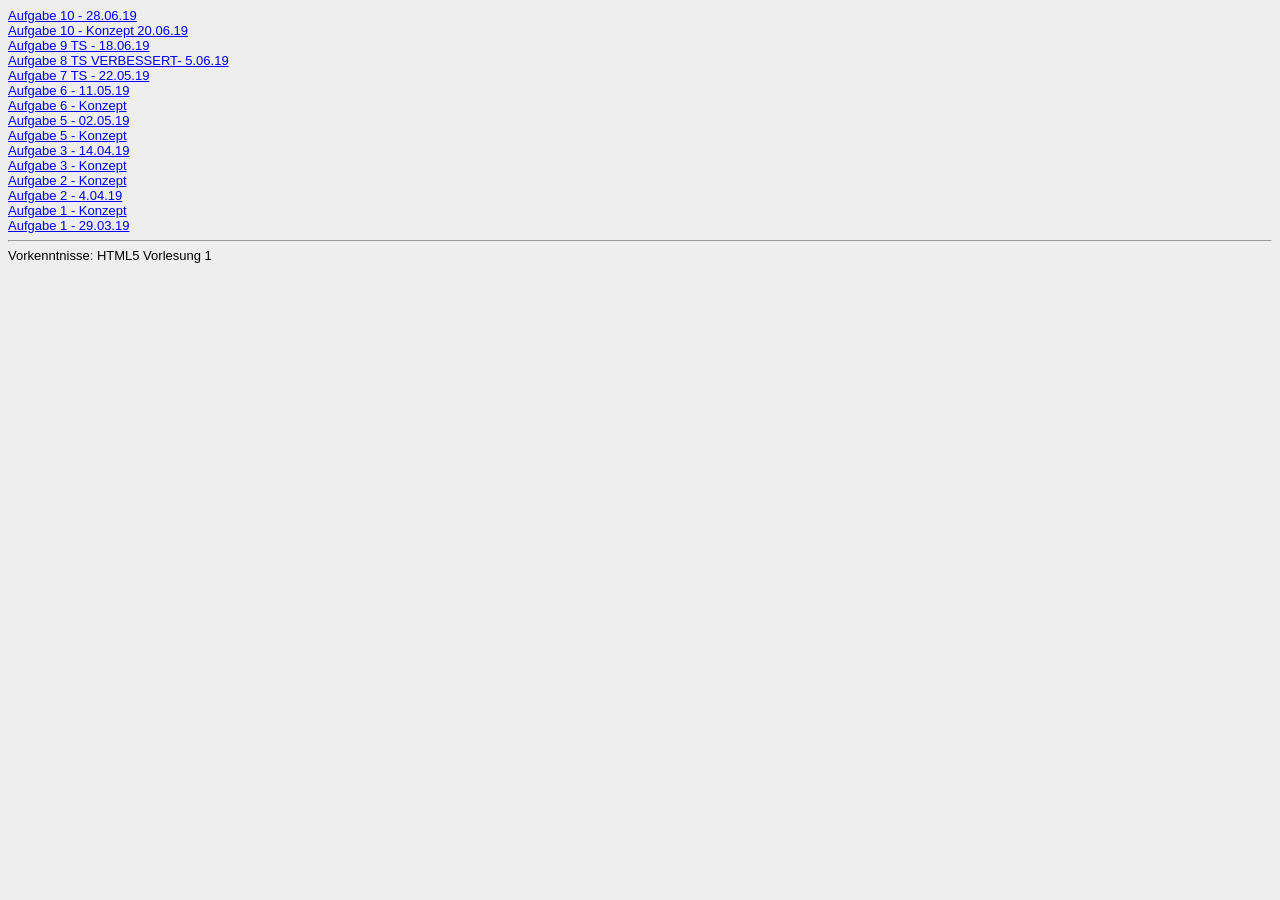
==== Steckbrief/steckbrief.htm @ ad13ca13 "neu" ====
<!DOCTYPE html><html><title>Steckbrief</title><head><style>body {font-family:arial; font-size:small; background:#eeeeee}</style></head><body>
<!-- Bitte keine Änderung in der obenstehenden Zeile vornehmen -->

<!-- Hier die Links zu den gelösten Aufgaben einstellen, aktuelle oben, alte stehen lassen! Format: Aufgabenbezeichnung, Datum -->
<!-- diese Zeile zuvor löschen
<a href="Datenadresse eintragen" target="_blank">Aufgabe 1a, 1.1.2015</a></br>
und diese -->


<a href="https://lisawl.github.io/lisawl.github.io\Aufgabe10\js\62_TS-Dungeon.html" target=_blank"> Aufgabe 10 - 28.06.19</a></br>
<a href="https://lisawl.github.io/lisawl.github.io\Aufgabe10\Konzept.jpg" target=_blank"> Aufgabe 10 - Konzept 20.06.19</a></br>
<a href="https://lisawl.github.io/lisawl.github.io\Aufgabe9\Dungeon-Example\js\62_TS-Dungeon.html" target=_blank"> Aufgabe 9 TS - 18.06.19 </a></br>
<a href="https://lisawl.github.io/lisawl.github.io\TS-Aufgabe 2\Dungeon-Example\js\62_TS-Dungeon.html" target=_blank"> Aufgabe 8 TS VERBESSERT- 5.06.19 </a></br>
<a href="https://lisawl.github.io/Aufgabe7/index.html" target=_blank"> Aufgabe 7 TS - 22.05.19 </a></br>
<a href="https://lisawl.github.io/Aufgabe6/Aufgabe6.html" target=_blank"> Aufgabe 6 - 11.05.19 </a></br>
<a href="https://lisawl.github.io/Aufgabe6/Konzept.jpg" target=_blank"> Aufgabe 6 - Konzept </a></br>
<a href="https://lisawl.github.io/Aufgabe4/Aufgabe4.html" target=_blank"> Aufgabe 5 - 02.05.19 </a></br>
<a href="https://lisawl.github.io/Aufgabe4/Konzept.jpg" target=_blank"> Aufgabe 5 - Konzept</a></br>
<a href="https://lisawl.github.io/Aufgabe3/Aufgabe3.html" target=_blank"> Aufgabe 3 - 14.04.19 </a></br>
<a href="https://lisawl.github.io/Aufgabe3/Konzept.jpg"  target=_blank"> Aufgabe 3 - Konzept </a></br>
<a href="https://lisawl.github.io/Aufgabe2/Konzept.jpg"  target=_blank"> Aufgabe 2 - Konzept </a></br>
<a href="https://lisawl.github.io/Aufgabe2/Aufgabe2.html" target=_blank"> Aufgabe 2 - 4.04.19 </a></br>


<a href="https://lisawl.github.io/Aufgabe1/Konzept.jpg" target=_blank"> Aufgabe 1 - Konzept</a></br>
<a href="https://lisawl.github.io/Aufgabe1/index.html" target=_blank"> Aufgabe 1 - 29.03.19</a></br>

<!-- Hier bitte die Vorkenntnisse im Bereich Programmierung zu Beginn der Veranstaltung kurz beschreiben! -->
<hr>
Vorkenntnisse: HTML5 Vorlesung 1

<!-- Bitte keine Änderung in der folgenden Zeile vornehmen -->
</body></html>
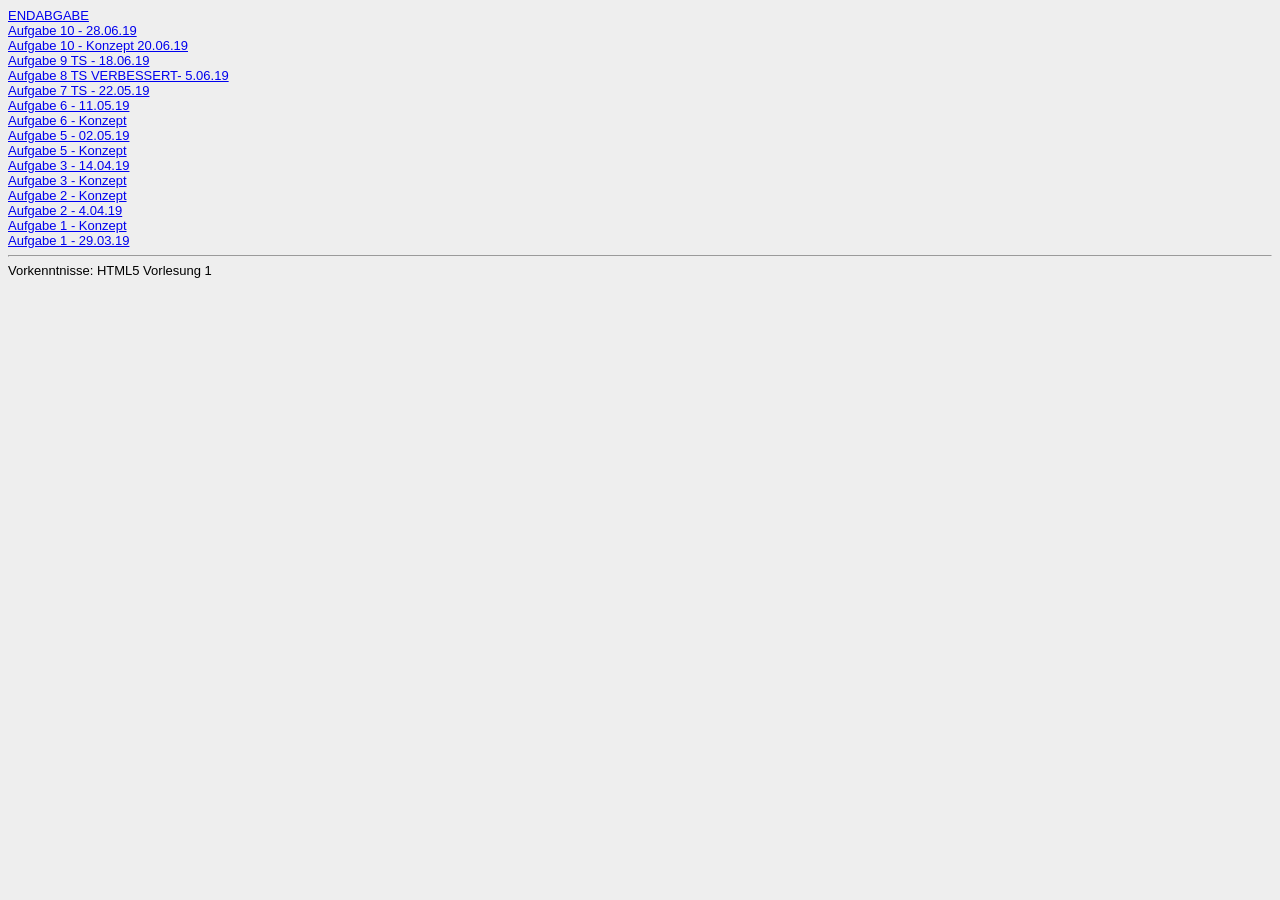
==== commit 75b9f85a: "update" ====
--- a/Steckbrief/steckbrief.htm
+++ b/Steckbrief/steckbrief.htm
@@ -6,7 +6,7 @@
 <a href="Datenadresse eintragen" target="_blank">Aufgabe 1a, 1.1.2015</a></br>
 und diese -->
 
-
+<a href="https://lisawl.github.io/lisawl.github.io\UNO Project\Unogame.html" target=_blank">ENDABGABE</a></br>
 <a href="https://lisawl.github.io/lisawl.github.io\Aufgabe10\js\62_TS-Dungeon.html" target=_blank"> Aufgabe 10 - 28.06.19</a></br>
 <a href="https://lisawl.github.io/lisawl.github.io\Aufgabe10\Konzept.jpg" target=_blank"> Aufgabe 10 - Konzept 20.06.19</a></br>
 <a href="https://lisawl.github.io/lisawl.github.io\Aufgabe9\Dungeon-Example\js\62_TS-Dungeon.html" target=_blank"> Aufgabe 9 TS - 18.06.19 </a></br>
